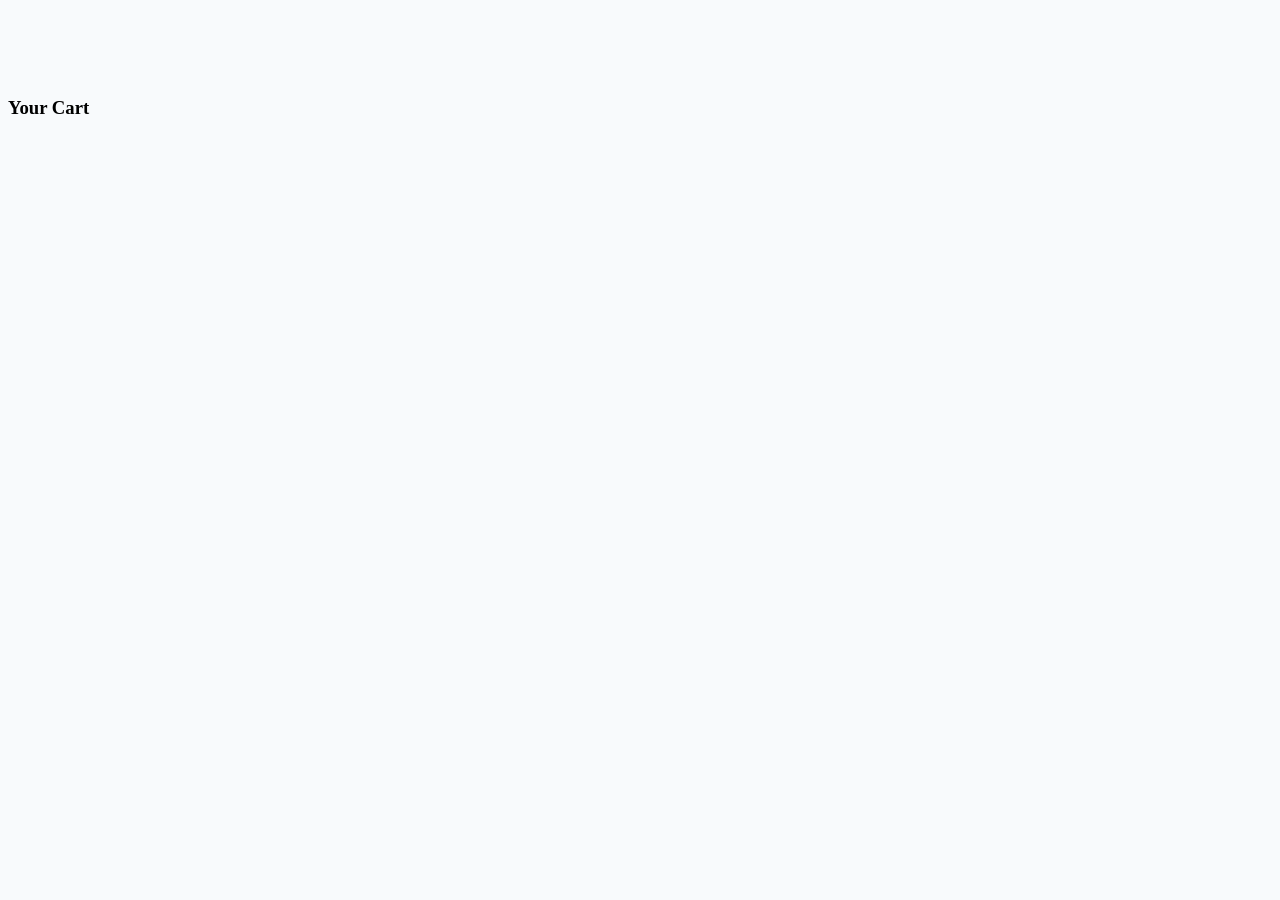
==== public/cart.html @ 97f83f18 "New flow" ====
<!doctype html>
<html lang="en">
  <head>
    <meta charset="utf-8">
    <meta name="viewport" content="width=device-width, initial-scale=1">
    <title>Cart - Shop</title>
    <link rel="stylesheet" href="/lib/bootstrap/css/bootstrap.min.css">
    <link rel="stylesheet" href="/lib/bootstrap-icons/font/bootstrap-icons.min.css">
    <link rel="stylesheet" href="/css/app.css">
    <style>
      body{background:#f8fafc;padding-top:70px}
      table td, table th{vertical-align:middle}
    </style>
  </head>
  <body>
    <div id="siteHeader"></div>

    <div class="container">
      <div class="row mb-3">
        <div class="col-12">
          <h3>Your Cart</h3>
        </div>
      </div>

      <div class="row">
        <div class="col-12">
          <div id="cartArea">
            <!-- cart table injected here -->
          </div>
        </div>
      </div>
    </div>

    <script src="/lib/bootstrap/js/bootstrap.bundle.min.js"></script>
    <script src="/lib/jquery.js"></script>
    <script src="/javascripts/main.js"></script>
    <script src="/javascripts/login.js"></script>
    <script src="/javascripts/logoutUser.js"></script>
    <script src="/javascripts/profile.js"></script>
    <script src="/javascripts/cartStorage.js"></script>
    <script src="/javascripts/commonLayout.js"></script>
    <script src="/javascripts/cart.js"></script>
  </body>
</html>
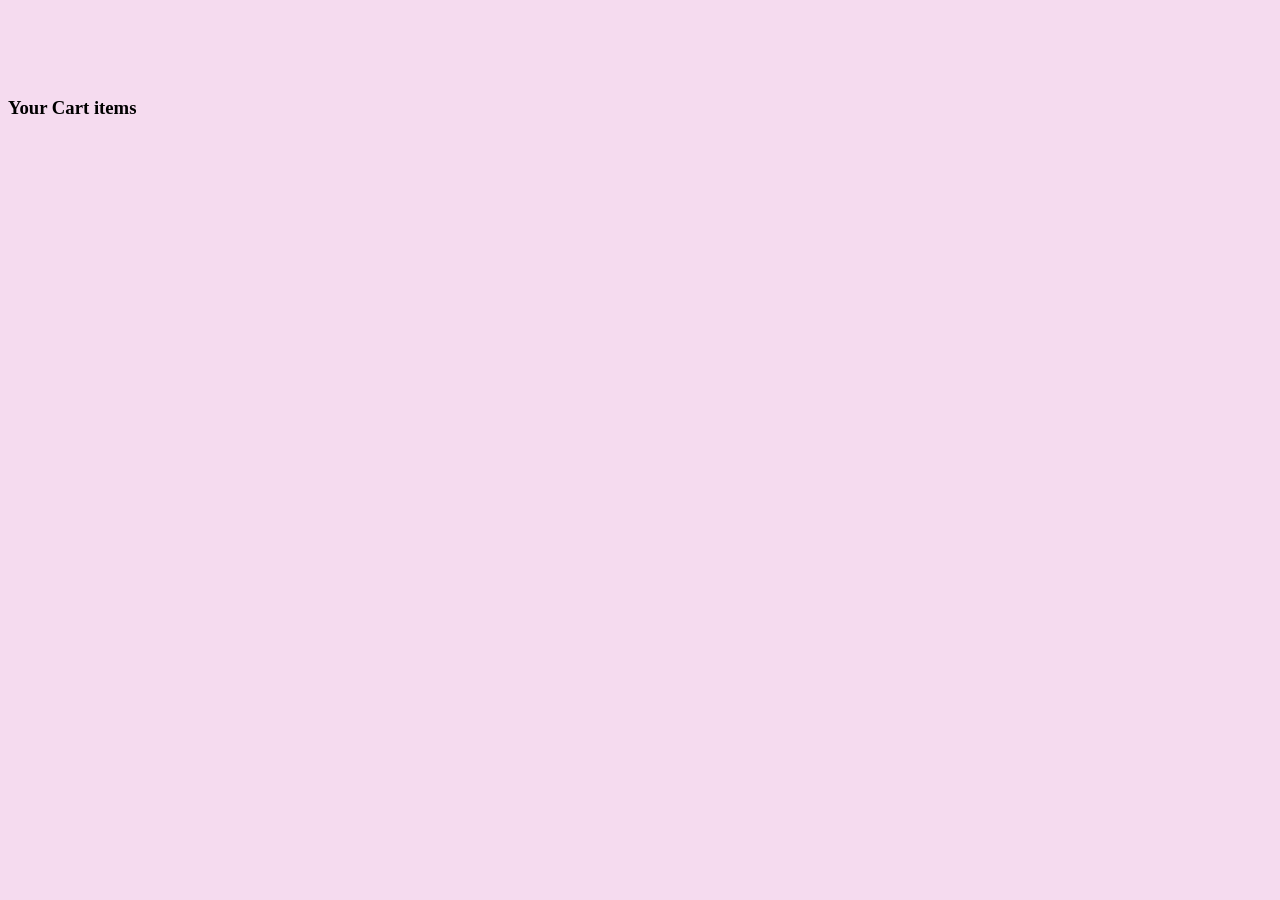
==== commit b153fa1c: "Cart page chnages" ====
--- a/public/cart.html
+++ b/public/cart.html
@@ -3,12 +3,12 @@
   <head>
     <meta charset="utf-8">
     <meta name="viewport" content="width=device-width, initial-scale=1">
-    <title>Cart - Shop</title>
+    <title>View Cart - ShopInHand</title>
     <link rel="stylesheet" href="/lib/bootstrap/css/bootstrap.min.css">
     <link rel="stylesheet" href="/lib/bootstrap-icons/font/bootstrap-icons.min.css">
     <link rel="stylesheet" href="/css/app.css">
     <style>
-      body{background:#f8fafc;padding-top:70px}
+      body{background:#f5dbef;padding-top:70px}
       table td, table th{vertical-align:middle}
     </style>
   </head>
@@ -18,7 +18,7 @@
     <div class="container">
       <div class="row mb-3">
         <div class="col-12">
-          <h3>Your Cart</h3>
+          <h3>Your Cart items</h3>
         </div>
       </div>
 
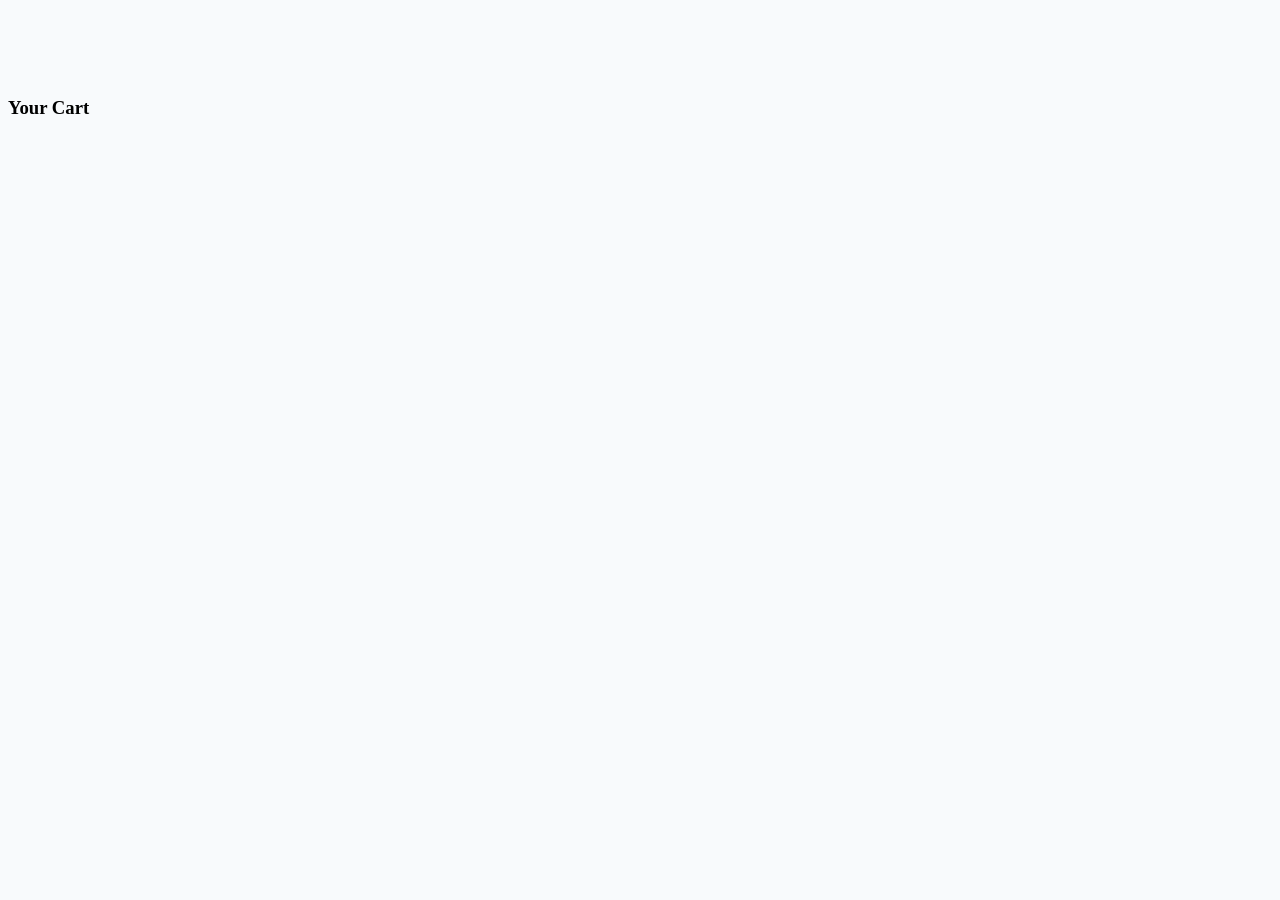
==== commit e67066e6: "Merge pull request #2 from bhanuchanderdumpala/dev Cart page text chnage Dev to main" ====
--- a/public/cart.html
+++ b/public/cart.html
@@ -8,7 +8,7 @@
     <link rel="stylesheet" href="/lib/bootstrap-icons/font/bootstrap-icons.min.css">
     <link rel="stylesheet" href="/css/app.css">
     <style>
-      body{background:#f5dbef;padding-top:70px}
+      body{background:#f8fafc;padding-top:70px}
       table td, table th{vertical-align:middle}
     </style>
   </head>
@@ -18,7 +18,7 @@
     <div class="container">
       <div class="row mb-3">
         <div class="col-12">
-          <h3>Your Cart items</h3>
+          <h3>Your Cart</h3>
         </div>
       </div>
 
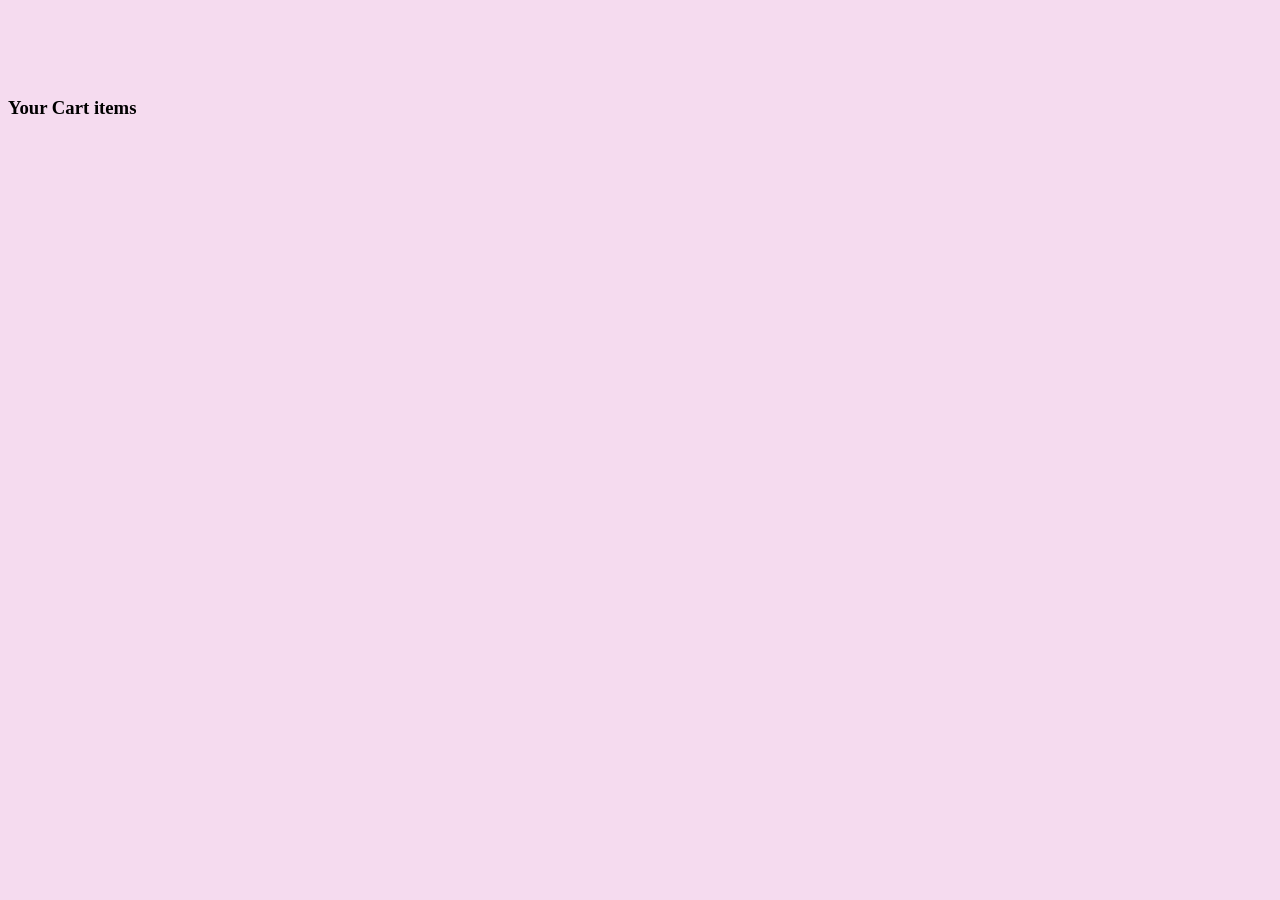
==== commit 6dc24bde: "Merge b153fa1c3c138af63cacbdad5ce979e749134840 into 8d9c23800aae5319126893a74136fcce354513da" ====
--- a/public/cart.html
+++ b/public/cart.html
@@ -8,7 +8,7 @@
     <link rel="stylesheet" href="/lib/bootstrap-icons/font/bootstrap-icons.min.css">
     <link rel="stylesheet" href="/css/app.css">
     <style>
-      body{background:#f8fafc;padding-top:70px}
+      body{background:#f5dbef;padding-top:70px}
       table td, table th{vertical-align:middle}
     </style>
   </head>
@@ -18,7 +18,7 @@
     <div class="container">
       <div class="row mb-3">
         <div class="col-12">
-          <h3>Your Cart</h3>
+          <h3>Your Cart items</h3>
         </div>
       </div>
 
